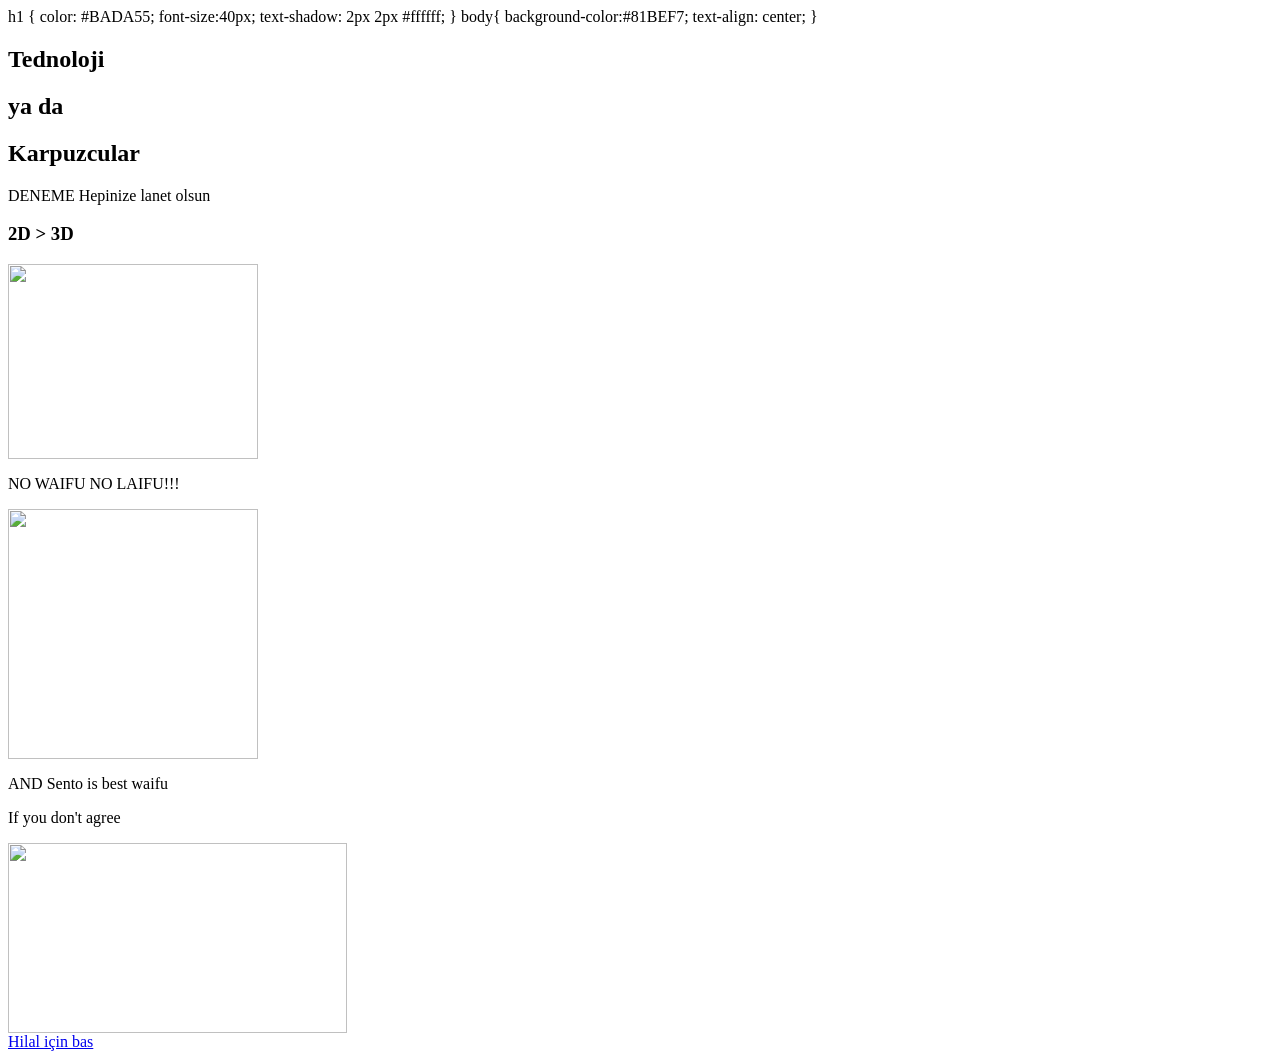
==== index.html @ 4d2f7eea "Hilal link link eklendi section" ====
﻿<!DOCTYPE html>
<html lang="en-us">
  <head>
    <meta charset="UTF-8">
    <title>Tednoloji by Tedü Bilişim</title>
    <meta name="viewport" content="width=device-width, initial-scale=1">
    <link rel="stylesheet" type="text/css" href="stylesheets/normalize.css" media="screen">
    <link href='https://fonts.googleapis.com/css?family=Open+Sans:400,700' rel='stylesheet' type='text/css'>
    <link rel="stylesheet" type="text/css" href="stylesheets/stylesheet.css" media="screen">
    <link rel="stylesheet" type="text/css" href="stylesheets/github-light.css" media="screen">

    h1 {
color: #BADA55;
font-size:40px;
text-shadow: 2px 2px #ffffff;
}
    body{
background-color:#81BEF7;
text-align: center;
}



  </head>
  <body>
    <section class="page-header">
      <h1 class="project-name">Tednoloji</h1>
      <h2 class="project-tagline">ya da</h2>
      <h2 class="project-tagline">Karpuzcular</h2>

    </section>
DENEME
Hepinize lanet olsun
    <section class="main-content">
      <h3>
<a id="test" class="anchor" href="#test" aria-hidden="true"><span class="octicon octicon-link"></span></a> 2D > 3D </h3>

      <footer class="site-footer">
       <img src="http://29.media.tumblr.com/tumblr_lku74areIb1qha5lao1_500.jpg" height="195px" width="250px" align="middle">
      </footer>
      
      <footer class="site-footer">
        <p>NO WAIFU NO LAIFU!!!</p>
       <img src="http://orig13.deviantart.net/b25e/f/2014/175/3/d/no_waifu_no_laifu_by_imtheonenexttome-d7nsx3b.gif" height="250px" width="250px" align="middle">
      </footer>
      
      <footer class="site-footer">
        <p>AND Sento is best waifu</p>
        <p>If you don't agree</p>
       <img src="http://vignette1.wikia.nocookie.net/cardfight/images/6/69/Sento_Isuzu.png/revision/latest?cb=20150110134142" height="190px" width="339px" align="middle">
      </footer>
	  <a href="http://tednoloji.me/hilal">Hilal için bas</a>
	 

    </section>


  </body>
</html>
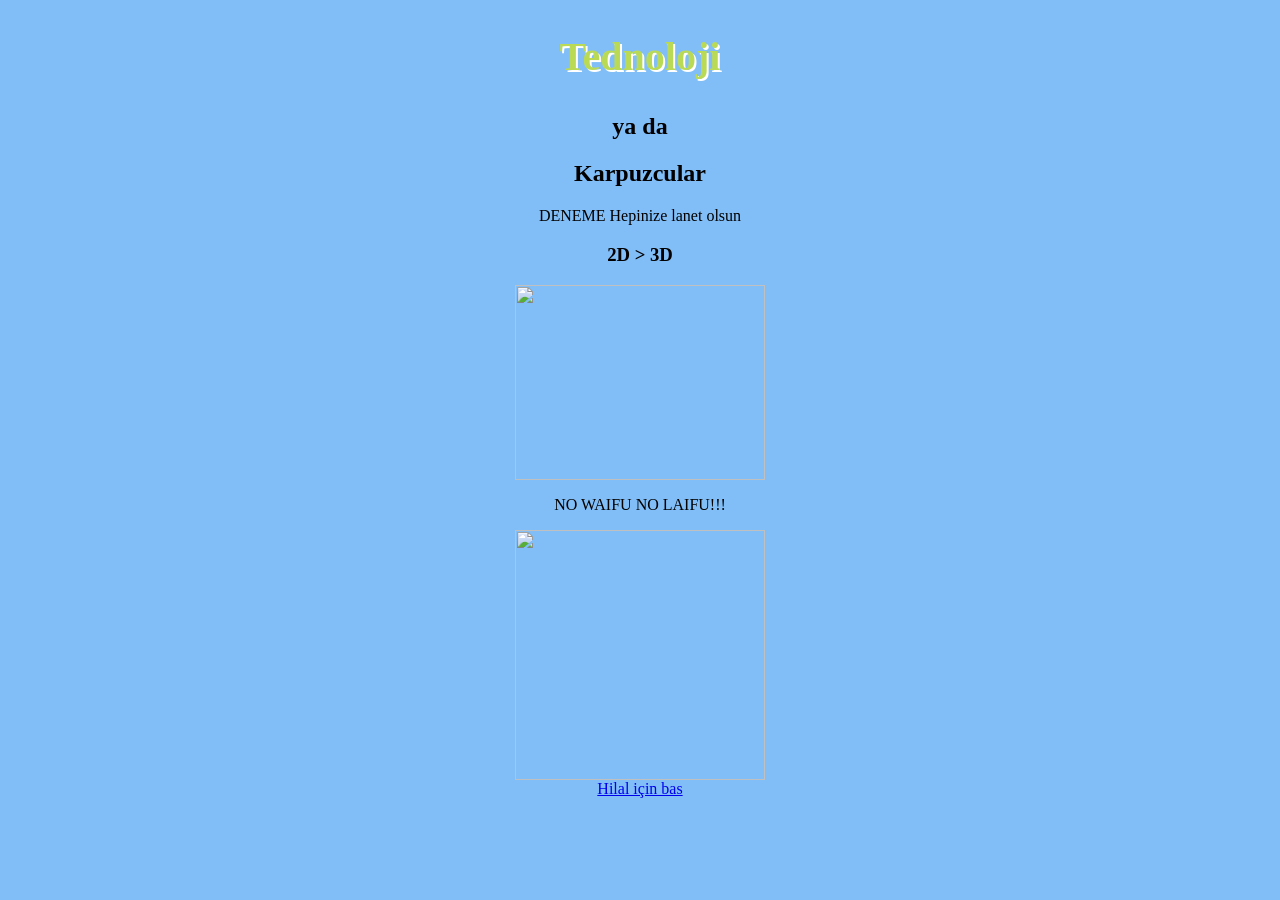
==== commit f4f190e9: "Merge branch 'gh-pages' of https://github.com/yigitsever/mygithubpage into gh-pages" ====
--- a/index.html
+++ b/index.html
@@ -8,7 +8,10 @@
     <link href='https://fonts.googleapis.com/css?family=Open+Sans:400,700' rel='stylesheet' type='text/css'>
     <link rel="stylesheet" type="text/css" href="stylesheets/stylesheet.css" media="screen">
     <link rel="stylesheet" type="text/css" href="stylesheets/github-light.css" media="screen">
-
+    <audio autoplay loop>
+      <source src="sound/deaf.mp3" type="audio/mp3">
+      </audio>
+<style>
     h1 {
 color: #BADA55;
 font-size:40px;
@@ -18,7 +21,7 @@
 background-color:#81BEF7;
 text-align: center;
 }
-
+</style>
 
 
   </head>
@@ -43,14 +46,7 @@
         <p>NO WAIFU NO LAIFU!!!</p>
        <img src="http://orig13.deviantart.net/b25e/f/2014/175/3/d/no_waifu_no_laifu_by_imtheonenexttome-d7nsx3b.gif" height="250px" width="250px" align="middle">
       </footer>
-      
-      <footer class="site-footer">
-        <p>AND Sento is best waifu</p>
-        <p>If you don't agree</p>
-       <img src="http://vignette1.wikia.nocookie.net/cardfight/images/6/69/Sento_Isuzu.png/revision/latest?cb=20150110134142" height="190px" width="339px" align="middle">
-      </footer>
 	  <a href="http://tednoloji.me/hilal">Hilal için bas</a>
-	 
 
     </section>
 
